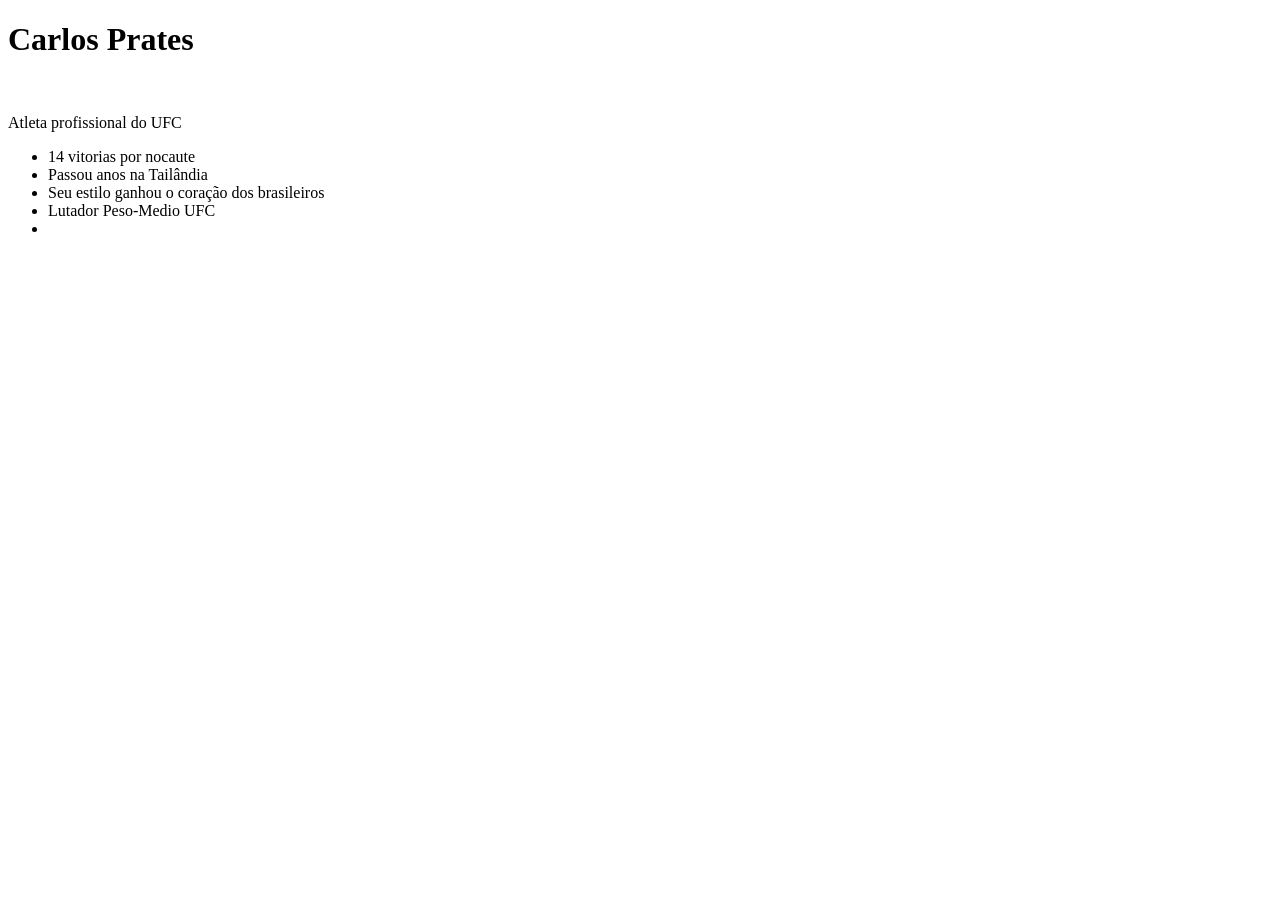
==== index.html @ fd36919b "Rename caio.html to index.html" ====
<!DOCTYPE html>
<html lang="en">
<head>
    <meta charset="UTF-8">
    <meta http-equiv="X-UA-Compatible" content="IE=edge">
    <meta name="viewport" content="width=device-width, initial-scale=1.0">
    <title>UFC
    </title>
</head>
<body>
    <h1>Carlos Prates</h1>
    <img src="https://lncimg.lance.com.br/cdn-cgi/image/width=950,quality=75,fit=pad,format=webp/uploads/2025/11/prates-aspect-ratio-512-320-1.jpeg"
     alt="">
    <p>Atleta profissional do UFC</p>
    <ul>
        <li>14 vitorias por nocaute</li>
        <li>Passou anos na Tailândia</li>
        <li>Seu estilo ganhou o coração dos brasileiros</li>
        <li>Lutador Peso-Medio UFC</li>
        <li></li>
    </ul>
    <a href="https://phet.colorado.edu/pt_BR/"></a>

</body>
</html>
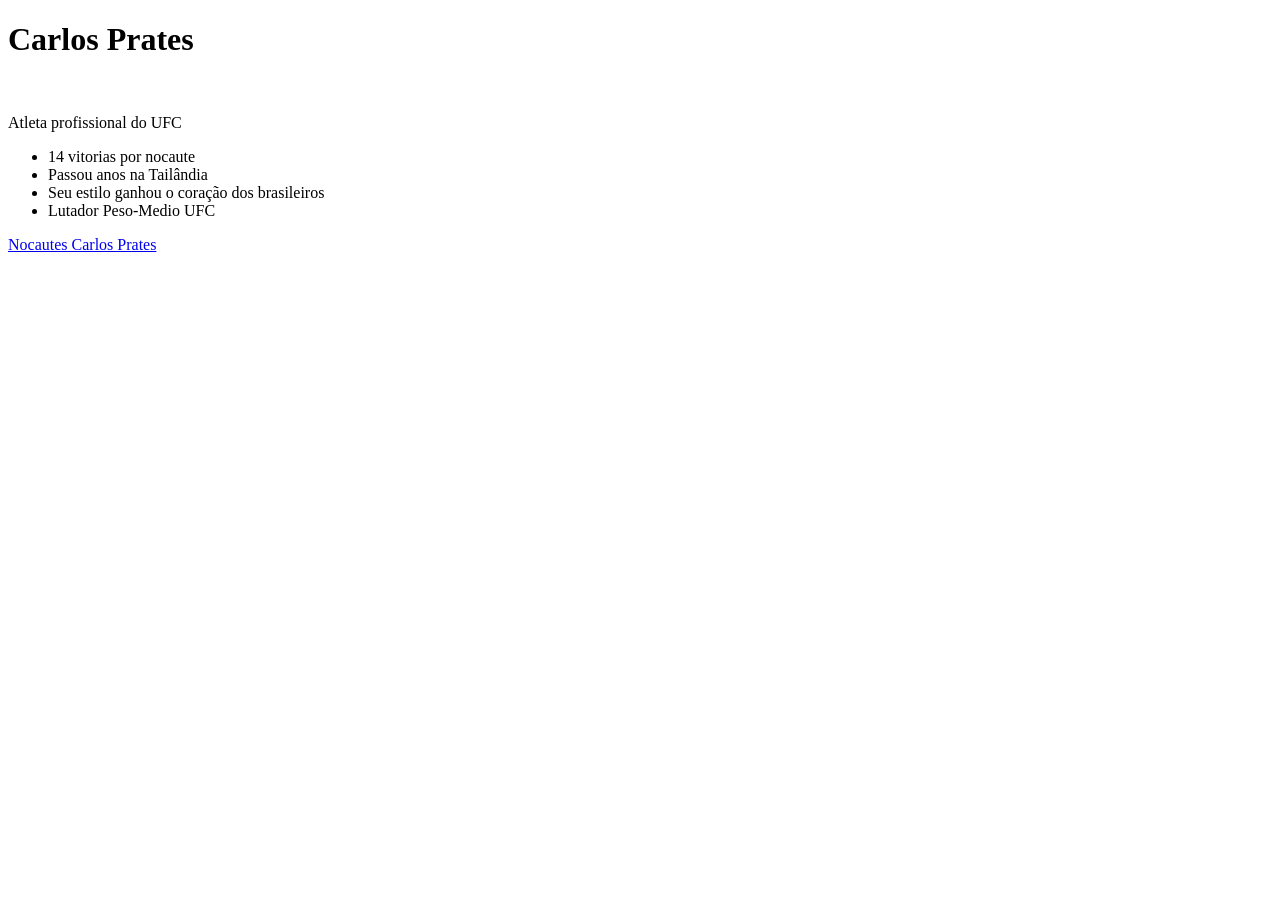
==== commit 4a44ae44: "Add files via upload" ====
--- a/index.html
+++ b/index.html
@@ -10,16 +10,22 @@
 <body>
     <h1>Carlos Prates</h1>
     <img src="https://lncimg.lance.com.br/cdn-cgi/image/width=950,quality=75,fit=pad,format=webp/uploads/2025/11/prates-aspect-ratio-512-320-1.jpeg"
-     alt="">
+     alt=""width=
+    "700px"
+
+    >
     <p>Atleta profissional do UFC</p>
     <ul>
         <li>14 vitorias por nocaute</li>
         <li>Passou anos na Tailândia</li>
         <li>Seu estilo ganhou o coração dos brasileiros</li>
         <li>Lutador Peso-Medio UFC</li>
-        <li></li>
+        
     </ul>
     <a href="https://phet.colorado.edu/pt_BR/"></a>
+<a href="https://youtu.be/wXaYilVO-bc?si=zezznY8xDwBjeYOu"target="_blank"
+> Nocautes Carlos Prates
 
+</a>
 </body>
 </html>
